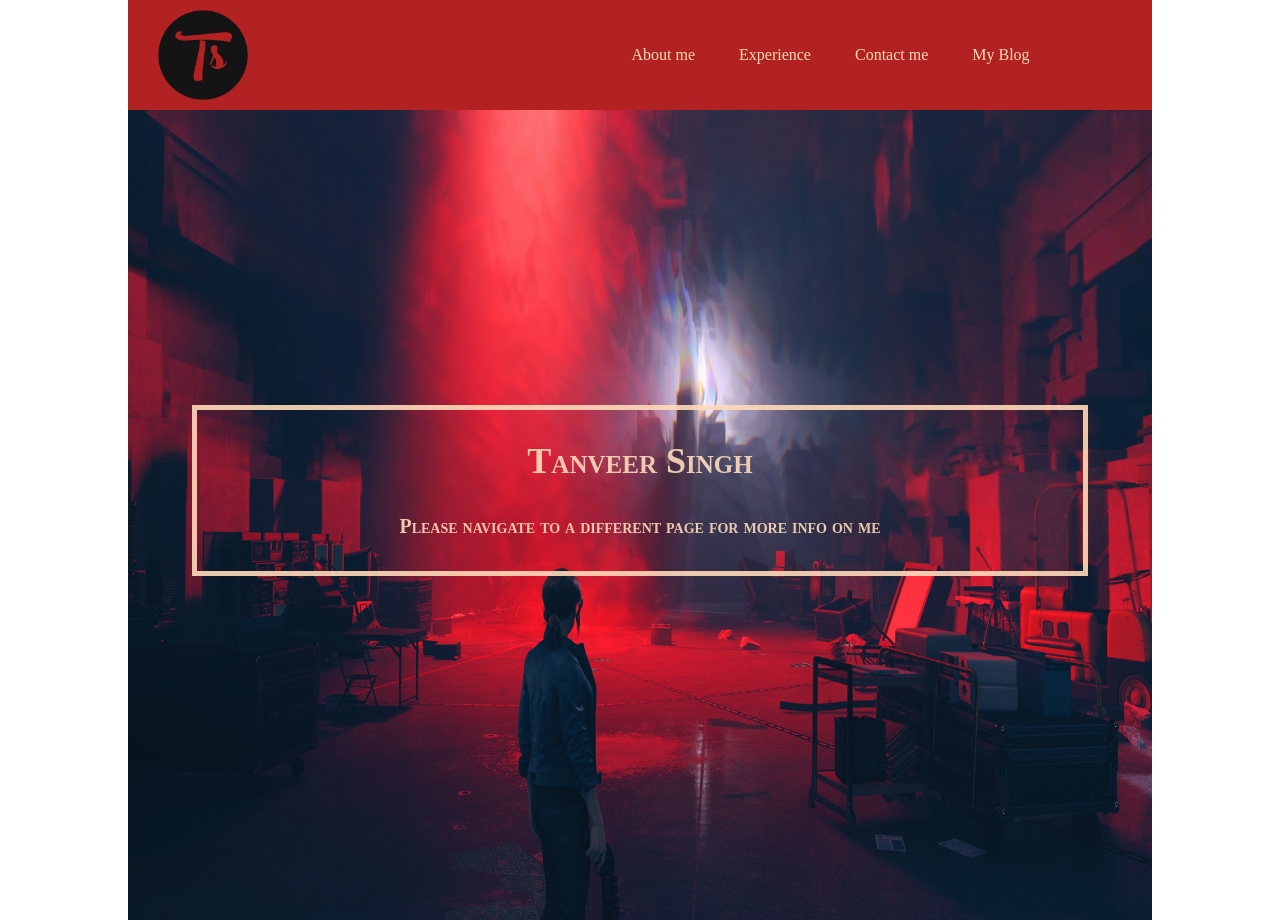
==== index.html @ e5ba36ee "v1 stable added mobile nav along with fa bars" ====
<html>

    <head>
        <meta name="viewport" content="width=device-width, initial-scale=1.0">
        <title>Tanveer Singh Portfolio</title>
        <link href="plasma.css" rel="stylesheet">
        <link rel="stylesheet"
            href="https://cdnjs.cloudflare.com/ajax/libs/font-awesome/4.7.0/css/font-awesome.min.css">
        

        <header class="sticky-top desktop-nav" id="header-top">
            <div class="navbar">
                <div class="container-fluid">
                    <div>
                        <a href="index.html">
                            <img class="nav-logo" src="ts logo.png"></a>
                    </div>
                </div>
                <ul>
                    <li><a class="nav" href="#">About me</a></li>
                    <li><a class="nav" href="#">Experience</a></li>
                    <li><a class="nav" href="#">Contact me</a></li>
                    <li><a class="nav" href="#">My Blog</a></li>
                </ul>
            </div>
        </header>
        <header class="sticky-top mobile-nav" id="header-top">
            <div class="navbar">
                <div class="container-fluid">
                    <div>
                        <a href="index.html">
                            <img class="nav-logo" src="ts logo.png"></a>
                    </div>
                </div>
                <div id="mLinks">
                    <a class="nav" href="#">About me</a>
                    <a class="nav" href="#">Experience</a>
                    <a class="nav" href="#">Contact me</a>
                    <a class="nav" href="#">My Blog</a>
                </div>
                <a style="margin-right: 20px;" onclick="showmobilenav()"><span class="fa fa-bars"> </span></a>
            </div>
        </header>

        <script>
            function showmobilenav() {
                var x = document.getElementById("mLinks");
                if (x.style.display === "block") {
                    x.style.display = "none";
                } else {
                    x.style.display = "block";
                }
            }

        </script>


    </head>

    <body>
        <div class="big-container">
            <img src="1037075.jpg" height="90%" width="100%">
            <div class="banner-text center">
                <div class="border">
                    <h2>Tanveer Singh</h2>
                    <h5>Please navigate to a different page for more info on me</h5>
                </div>
            </div>
        </div>
    </body>
    <footer>

    </footer>

</html>
---- plasma.css ----
*{
    box-sizing: border-box;
}
body{
    max-width: 80%;
    margin: auto;
}

.container{
    clear:both;
  }

#header-top {
    background-color: firebrick;
    opacity: 1;
}
.sticky-top {
    top: 0;
    z-index: 1020;
}
.navbar {
    position: relative;
    display: flex;
    flex-wrap: wrap;
    align-items: center;
    justify-content: space-between;
    padding: 10px 0px;
    background-color: transparent;
}
.container-fluid{
    display: flex;
    flex-wrap: wrap;
    align-items: center;
    justify-content: space-between;
}
.nav-logo{
    margin-left: 10%;
    width : 30%;
    height: auto;

}
ul{
    margin-right: 10%;
}
ul li {
    display: inline;
}

a.nav{
    text-decoration: none;
    color: peachpuff;
    padding: 20px;
}
a.nav:hover{
    text-decoration: none;
    color: firebrick;
    background-color: peachpuff;
}

.mobile-nav{
    display: none;
}

.banner{
    width: 100%;
    height: 100%;
    background-image: url("1037075.jpg");
    opacity: 0.8;
    background-position: center;
    background-size: cover;
}
.banner-text{
    opacity: 0.9;
    width: 70%;
    height: 10%;
    font-size: x-large;
    color: peachpuff;
    font-variant: small-caps;
}
.center{
    position: absolute;
    top: 50%;
    left: 50%;
    transform: translate(-50%,-50%);
    text-align: center;
}
.border{
    border: 5px solid peachpuff;

}
.left{
    float: left;
}
.right{
    float: right;
}
.thirty-percent{
    max-width: 30%;
}
.inactive{
    display: none;
}

@media screen and (max-width : 900px) {
   body{
       max-width: 100%;
   }
   a.nav{
    text-decoration: none;
    color: peachpuff;
}
.desktop-nav{
    display: none;
}
.mobile-nav{
    display: block;
}
#mLinks{
    display: none;
}
}
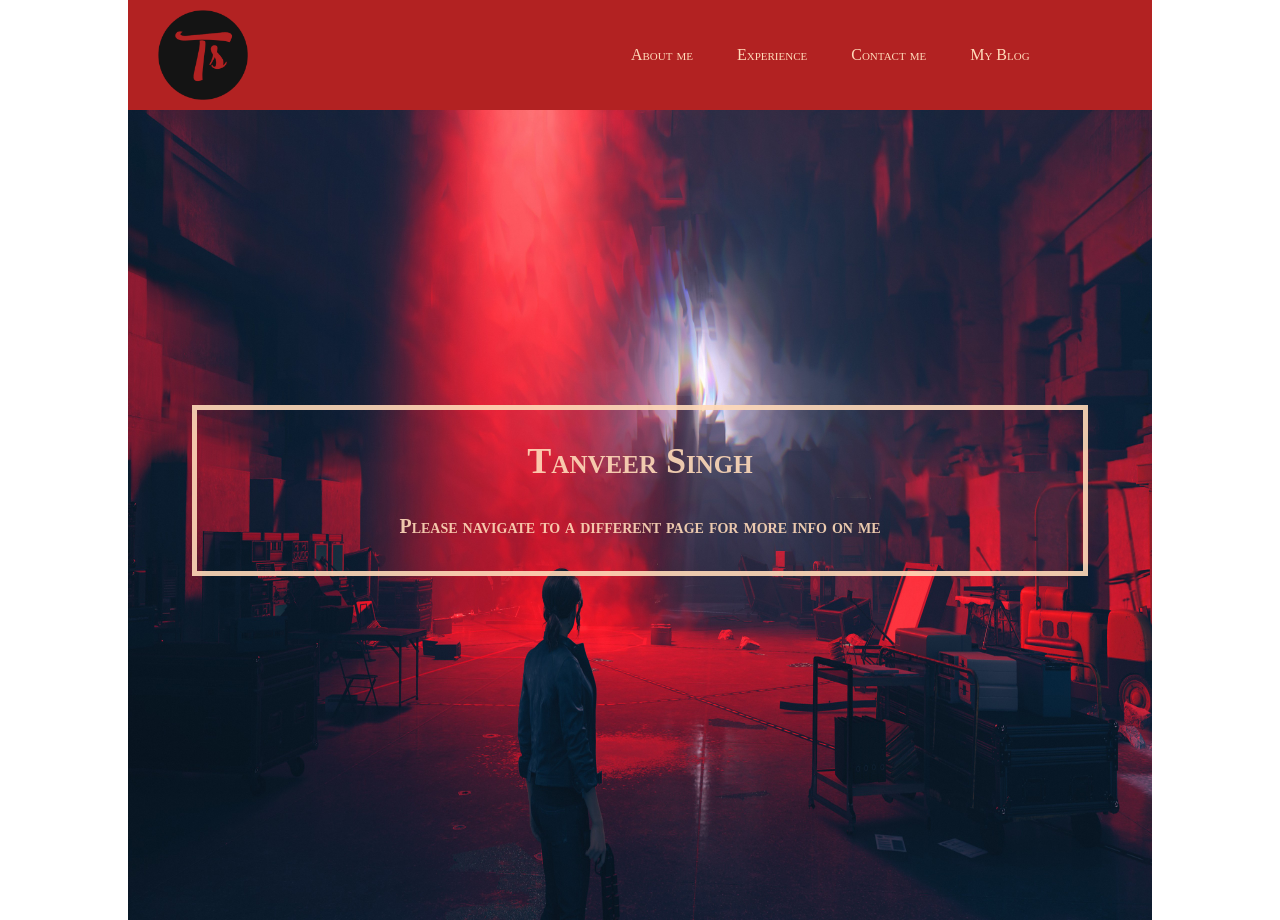
==== commit 0e6c1e29: "Add files via upload" ====
--- a/index.html
+++ b/index.html
@@ -32,13 +32,13 @@
                             <img class="nav-logo" src="ts logo.png"></a>
                     </div>
                 </div>
-                <div id="mLinks">
-                    <a class="nav" href="#">About me</a>
-                    <a class="nav" href="#">Experience</a>
-                    <a class="nav" href="#">Contact me</a>
-                    <a class="nav" href="#">My Blog</a>
-                </div>
-                <a style="margin-right: 20px;" onclick="showmobilenav()"><span class="fa fa-bars"> </span></a>
+                <a style="margin-right: 20px;" ><button onclick="showmobilenav()" class="btn">Navigation</button></a>
+            </div>
+            <div id="mLinks">
+                <a class="nav" href="#">About me</a>
+                <a class="nav" href="#">Experience</a>
+                <a class="nav" href="#">Contact me</a>
+                <a class="nav" href="#">My Blog</a>
             </div>
         </header>
 
--- a/plasma.css
+++ b/plasma.css
@@ -1,5 +1,6 @@
 *{
     box-sizing: border-box;
+    font-variant: small-caps;
 }
 body{
     max-width: 80%;
@@ -86,7 +87,18 @@
 }
 .border{
     border: 5px solid peachpuff;
+}
 
+.btn{
+    padding: 15px;
+    background-color: black;
+    color: peachpuff;
+    text-align: center;
+    border: none;
+}
+.btn:focus{
+    background-color:peachpuff;
+    color: black;
 }
 .left{
     float: left;
@@ -101,7 +113,7 @@
     display: none;
 }
 
-@media screen and (max-width : 900px) {
+@media screen and (max-width : 1100px) {
    body{
        max-width: 100%;
    }
@@ -118,4 +130,8 @@
 #mLinks{
     display: none;
 }
+#mLinks a.nav{
+    display: block;
+    text-align: center;
+}
 }
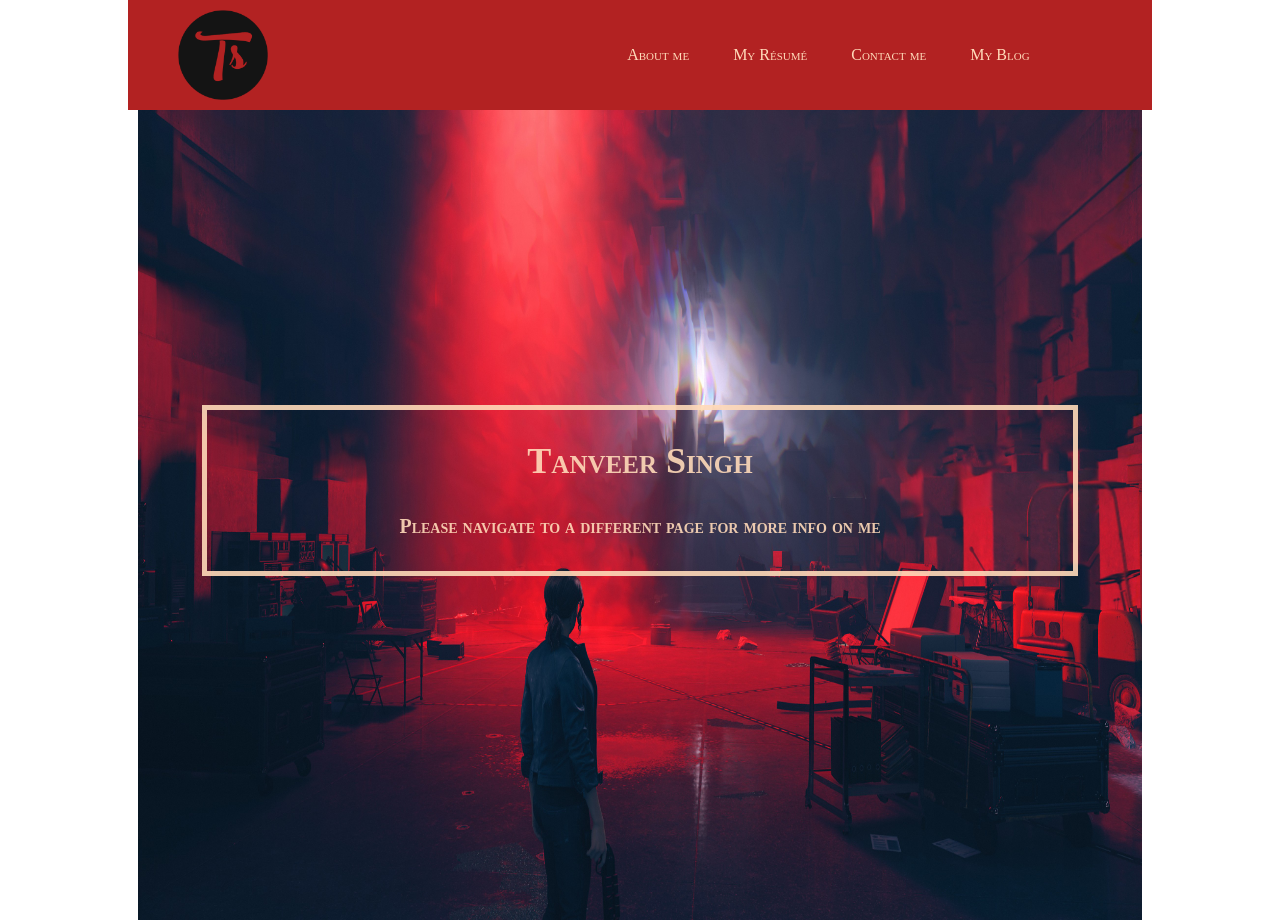
==== commit 9d444edc: ""v1.3"" ====
--- a/index.html
+++ b/index.html
@@ -2,11 +2,14 @@
 
     <head>
         <meta name="viewport" content="width=device-width, initial-scale=1.0">
-        <title>Tanveer Singh Portfolio</title>
+        <title>Tanveer Singh</title>
         <link href="plasma.css" rel="stylesheet">
         <link rel="stylesheet"
             href="https://cdnjs.cloudflare.com/ajax/libs/font-awesome/4.7.0/css/font-awesome.min.css">
-        
+        <link rel="preconnect" href="https://fonts.gstatic.com">
+        <link href="https://fonts.googleapis.com/css2?family=Satisfy&display=swap" rel="stylesheet">
+
+
 
         <header class="sticky-top desktop-nav" id="header-top">
             <div class="navbar">
@@ -17,8 +20,8 @@
                     </div>
                 </div>
                 <ul>
-                    <li><a class="nav" href="#">About me</a></li>
-                    <li><a class="nav" href="#">Experience</a></li>
+                    <li><a class="nav" href="about.html">About me</a></li>
+                    <li><a class="nav" href="#">My Résumé</a></li>
                     <li><a class="nav" href="#">Contact me</a></li>
                     <li><a class="nav" href="#">My Blog</a></li>
                 </ul>
@@ -32,10 +35,10 @@
                             <img class="nav-logo" src="ts logo.png"></a>
                     </div>
                 </div>
-                <a style="margin-right: 20px;" ><button onclick="showmobilenav()" class="btn">Navigation</button></a>
+                <a style="margin-right: 20px;"><button onclick="showmobilenav()" class="btn">Navigation</button></a>
             </div>
             <div id="mLinks">
-                <a class="nav" href="#">About me</a>
+                <a class="nav" href="about.html">About me</a>
                 <a class="nav" href="#">Experience</a>
                 <a class="nav" href="#">Contact me</a>
                 <a class="nav" href="#">My Blog</a>
@@ -58,7 +61,7 @@
     </head>
 
     <body>
-        <div class="big-container">
+        <div class="container">
             <img src="1037075.jpg" height="90%" width="100%">
             <div class="banner-text center">
                 <div class="border">
--- a/plasma.css
+++ b/plasma.css
@@ -6,9 +6,13 @@
     max-width: 80%;
     margin: auto;
 }
+div{
+    padding : 0px 10px;
+}
 
 .container{
     clear:both;
+    max-height: 90%;
   }
 
 #header-top {
@@ -33,6 +37,11 @@
     flex-wrap: wrap;
     align-items: center;
     justify-content: space-between;
+}
+.full-container{
+    width: 100%;
+    padding-top: 0;
+    max-height: 100%;
 }
 .nav-logo{
     margin-left: 10%;
@@ -96,9 +105,39 @@
     text-align: center;
     border: none;
 }
-.btn:focus{
+.btn:active{
     background-color:peachpuff;
     color: black;
+}
+
+.banner-img{
+    width: 33%;
+    border-radius: 50%;
+    display: block;
+    text-align: center;
+    margin: auto;
+    padding: 5px;
+}
+.styleHeading{
+    font-family: 'Satisfy', cursive;
+    color: peachpuff;
+    margin : 1px 0 ;
+    background-color: firebrick;
+    padding: 5px;
+}
+.textfull{
+    margin-top: 0;
+    text-align: center;
+    font-size: larger;
+    background-color: firebrick;
+    padding: 10px;
+    color: peachpuff;
+}
+.btn-section{
+    background-color: firebrick;
+    padding: 10px;
+    margin: auto;
+    text-align: center;
 }
 .left{
     float: left;
@@ -113,16 +152,20 @@
     display: none;
 }
 
-@media screen and (max-width : 1100px) {
+@media screen and (max-width : 1167px) {
    body{
        max-width: 100%;
    }
    a.nav{
     text-decoration: none;
     color: peachpuff;
+    padding: 15px;
 }
 .desktop-nav{
     display: none;
+}
+.container-fluid{
+    max-width: 50%;
 }
 .mobile-nav{
     display: block;
@@ -134,4 +177,15 @@
     display: block;
     text-align: center;
 }
+.banner-img{
+    width: 60%;
+    height: auto;
+}
+.styleHeading{
+    padding : 10px 0px;
+    font-size: large;
+}
+.textfull{
+    font-size: medium;
+}
 }
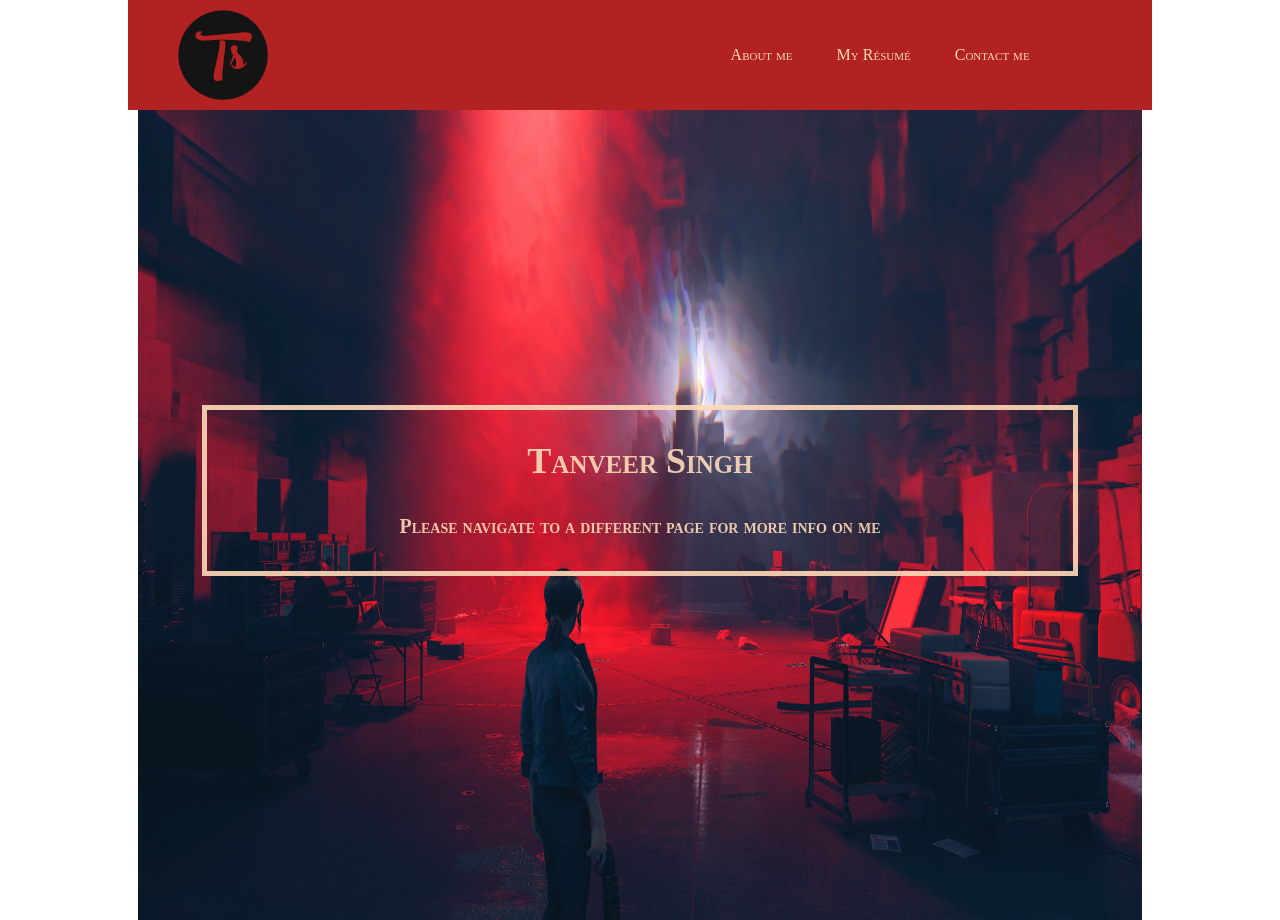
==== commit b7a2697e: "hidden blog page" ====
--- a/index.html
+++ b/index.html
@@ -21,9 +21,9 @@
                 </div>
                 <ul>
                     <li><a class="nav" href="about.html">About me</a></li>
-                    <li><a class="nav" href="#">My Résumé</a></li>
-                    <li><a class="nav" href="#">Contact me</a></li>
-                    <li><a class="nav" href="#">My Blog</a></li>
+                    <li><a class="nav" href="cv.html">My Résumé</a></li>
+                    <li><a class="nav" href="contact.html">Contact me</a></li>
+                    <li> </li>
                 </ul>
             </div>
         </header>
@@ -39,9 +39,9 @@
             </div>
             <div id="mLinks">
                 <a class="nav" href="about.html">About me</a>
-                <a class="nav" href="#">Experience</a>
-                <a class="nav" href="#">Contact me</a>
-                <a class="nav" href="#">My Blog</a>
+                <a class="nav" href="cv.html">My Résumé</a>
+                <a class="nav" href="contact.html">Contact me</a>
+                 
             </div>
         </header>
 
--- a/plasma.css
+++ b/plasma.css
@@ -1,13 +1,23 @@
 *{
     box-sizing: border-box;
-    font-variant: small-caps;
-}
+    font-family: 'Comfortaa', cursive;
+}
+@keyframes example {
+    from {visibility: hidden;}
+    to {visibility: visible;}
+  }
 body{
     max-width: 80%;
     margin: auto;
+    animation-name: example;
+    animation-duration: 2s;
 }
 div{
     padding : 0px 10px;
+}
+
+img{
+    max-width: 100%;
 }
 
 .container{
@@ -55,7 +65,11 @@
 ul li {
     display: inline;
 }
-
+a{
+    text-decoration: none;
+    color: grey;
+    font-variant: small-caps;
+}
 a.nav{
     text-decoration: none;
     color: peachpuff;
@@ -69,6 +83,9 @@
 
 .mobile-nav{
     display: none;
+}
+.text-center{
+    text-align: center;
 }
 
 .banner{
@@ -116,7 +133,7 @@
     display: block;
     text-align: center;
     margin: auto;
-    padding: 5px;
+    padding: 10px;
 }
 .styleHeading{
     font-family: 'Satisfy', cursive;
@@ -139,6 +156,34 @@
     margin: auto;
     text-align: center;
 }
+.form-btn{
+    padding: 10px;
+    background-color: firebrick;
+    color: peachpuff;
+    border: 0;
+    width: 45%;
+    margin: 2px 0px;
+}
+form{
+    max-width: 80%;
+    margin: auto;
+}
+input[type="text"],input[type="email"],input[type="password"]{
+    width: 100%;
+    padding: 5px;
+    margin: 2px 0px;
+
+}
+textarea{
+    width: 100%;
+    padding: 5px;
+    scroll-behavior: smooth;
+    margin: 2px 0px;
+}
+
+.inline{
+    display: inline;
+}
 .left{
     float: left;
 }
@@ -150,6 +195,17 @@
 }
 .inactive{
     display: none;
+}
+.contact-section{
+    width: 100%;
+}
+.contact-form{
+    max-width: 50%;
+    float: left;
+}
+.contact-options{
+    max-width: 50%;
+    float: left;
 }
 
 @media screen and (max-width : 1167px) {
@@ -169,6 +225,7 @@
 }
 .mobile-nav{
     display: block;
+    position: sticky;
 }
 #mLinks{
     display: none;
@@ -176,6 +233,14 @@
 #mLinks a.nav{
     display: block;
     text-align: center;
+}
+.contact-form{
+    max-width: 100%;
+    float: none;
+}
+.contact-options{
+    max-width: 100%;
+    float: none;
 }
 .banner-img{
     width: 60%;
@@ -183,7 +248,7 @@
 }
 .styleHeading{
     padding : 10px 0px;
-    font-size: large;
+    font-size: larger;
 }
 .textfull{
     font-size: medium;
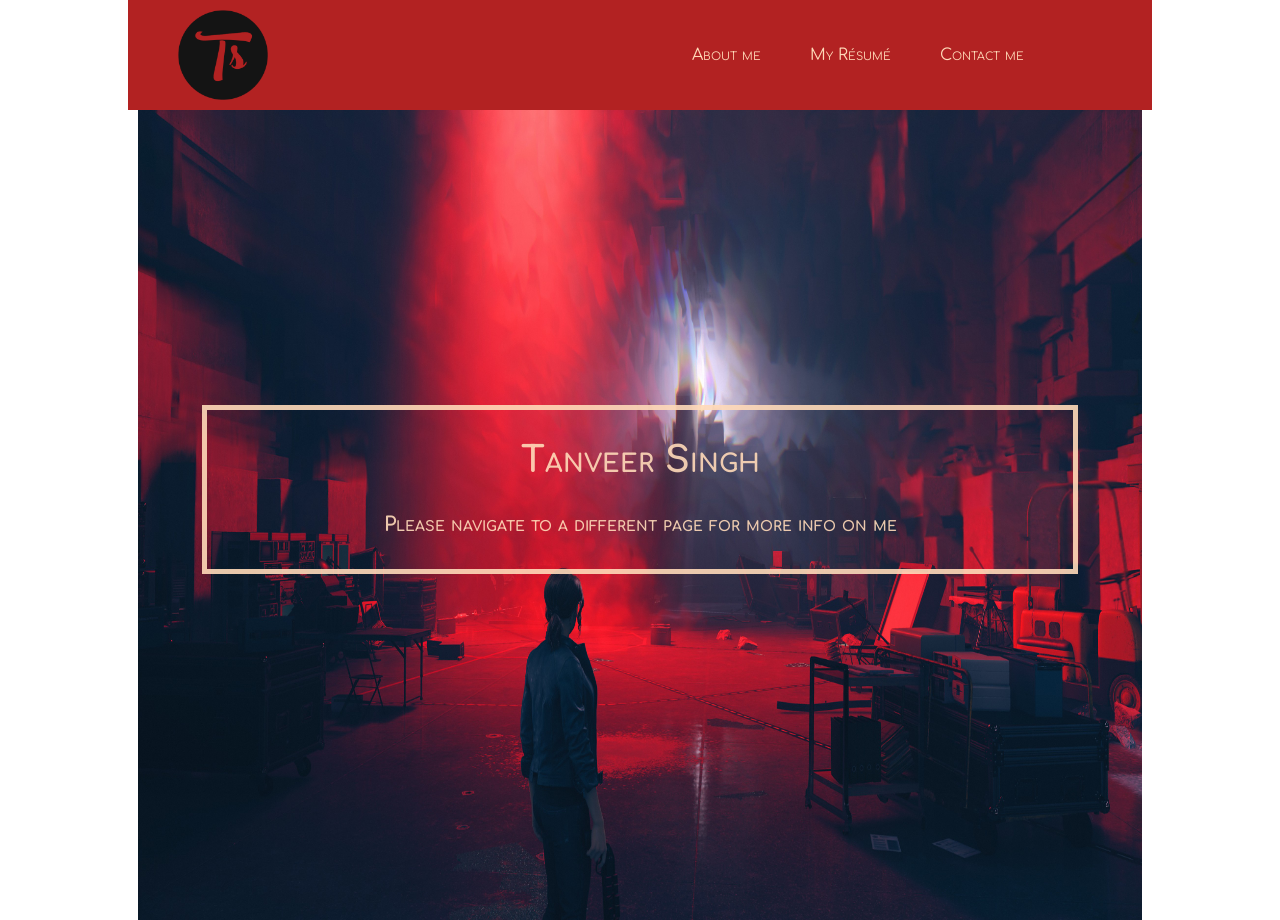
==== commit 1d25495e: "final" ====
--- a/index.html
+++ b/index.html
@@ -7,7 +7,10 @@
         <link rel="stylesheet"
             href="https://cdnjs.cloudflare.com/ajax/libs/font-awesome/4.7.0/css/font-awesome.min.css">
         <link rel="preconnect" href="https://fonts.gstatic.com">
-        <link href="https://fonts.googleapis.com/css2?family=Satisfy&display=swap" rel="stylesheet">
+        <link
+            href="https://fonts.googleapis.com/css2?family=Arima+Madurai:wght@400;500&family=Comfortaa:wght@300&display=swap"
+            rel="stylesheet">
+        <link href="https://fonts.googleapis.com/css2?family=Righteous&display=swap" rel="stylesheet">
 
 
 
--- a/plasma.css
+++ b/plasma.css
@@ -62,12 +62,16 @@
 ul{
     margin-right: 10%;
 }
-ul li {
+ul li{
+    padding: 2px;
     display: inline;
 }
+ol{
+    list-style-type: square;
+}
 a{
     text-decoration: none;
-    color: grey;
+    color: goldenrod;
     font-variant: small-caps;
 }
 a.nav{
@@ -136,7 +140,7 @@
     padding: 10px;
 }
 .styleHeading{
-    font-family: 'Satisfy', cursive;
+    font-family: 'Righteous', cursive;
     color: peachpuff;
     margin : 1px 0 ;
     background-color: firebrick;
@@ -161,7 +165,7 @@
     background-color: firebrick;
     color: peachpuff;
     border: 0;
-    width: 45%;
+    width: 40%;
     margin: 2px 0px;
 }
 form{
@@ -192,6 +196,9 @@
 }
 .thirty-percent{
     max-width: 30%;
+}.half-percent{
+    max-width: 50%;
+    margin: auto;
 }
 .inactive{
     display: none;
@@ -206,11 +213,15 @@
 .contact-options{
     max-width: 50%;
     float: left;
+}
+.padding{
+    padding: 5px;
 }
 
 @media screen and (max-width : 1167px) {
    body{
        max-width: 100%;
+       margin: auto;
    }
    a.nav{
     text-decoration: none;
@@ -243,7 +254,7 @@
     float: none;
 }
 .banner-img{
-    width: 60%;
+    width: 70%;
     height: auto;
 }
 .styleHeading{
@@ -253,4 +264,8 @@
 .textfull{
     font-size: medium;
 }
+.half-percent{
+    max-width: 90%;
+    margin: auto;
+}
 }
